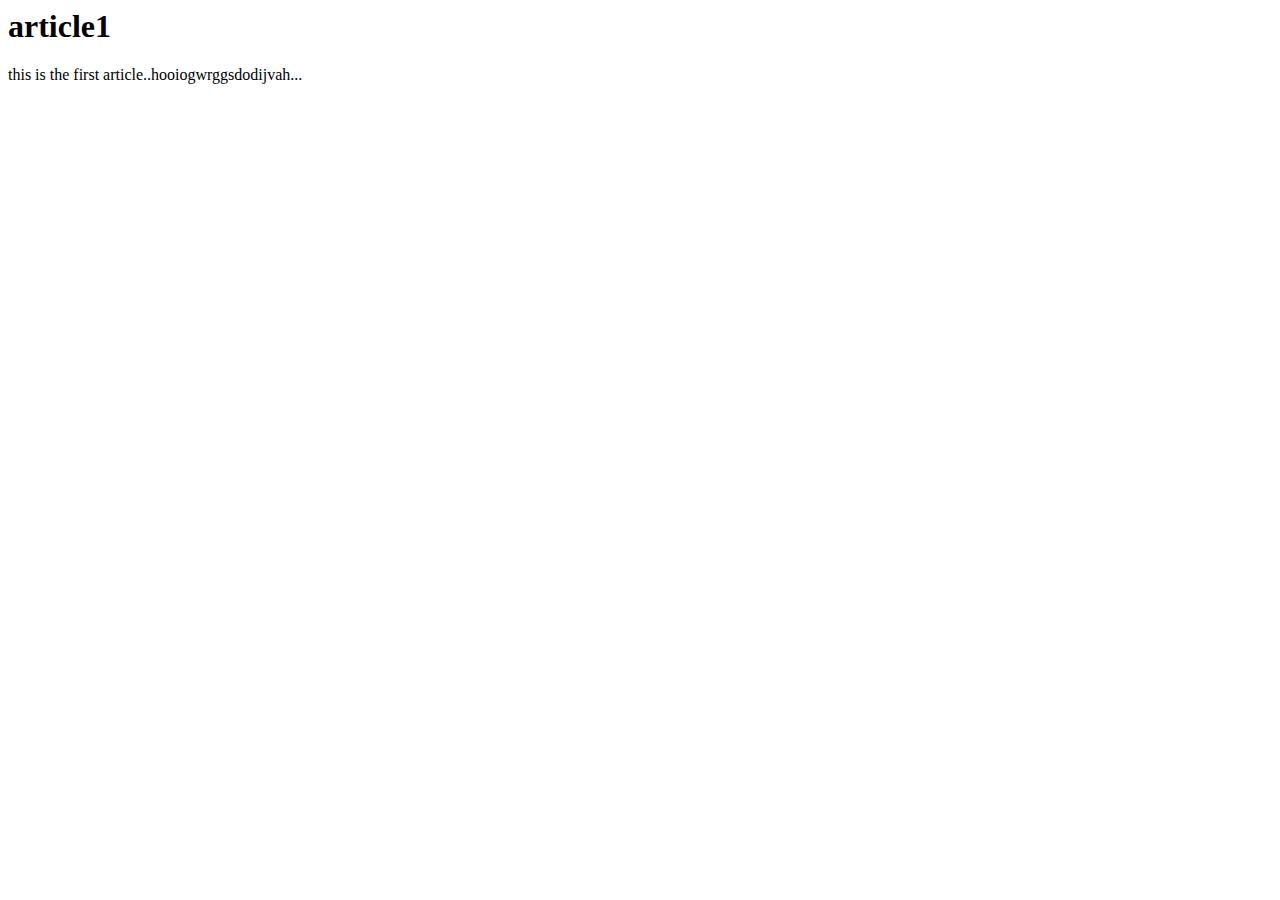
==== ui/article1.html @ e7997cd6 "[imad-console] Updates ui/article1.html" ====
<html>
    <head>
        <title>article1</title>
    </head>
    <body>
        <h1>
            article1
        </h1>
        <p>
            this is the first article..hooiogwrggsdodijvah...
        </p>
        
        
    </body>
</html>
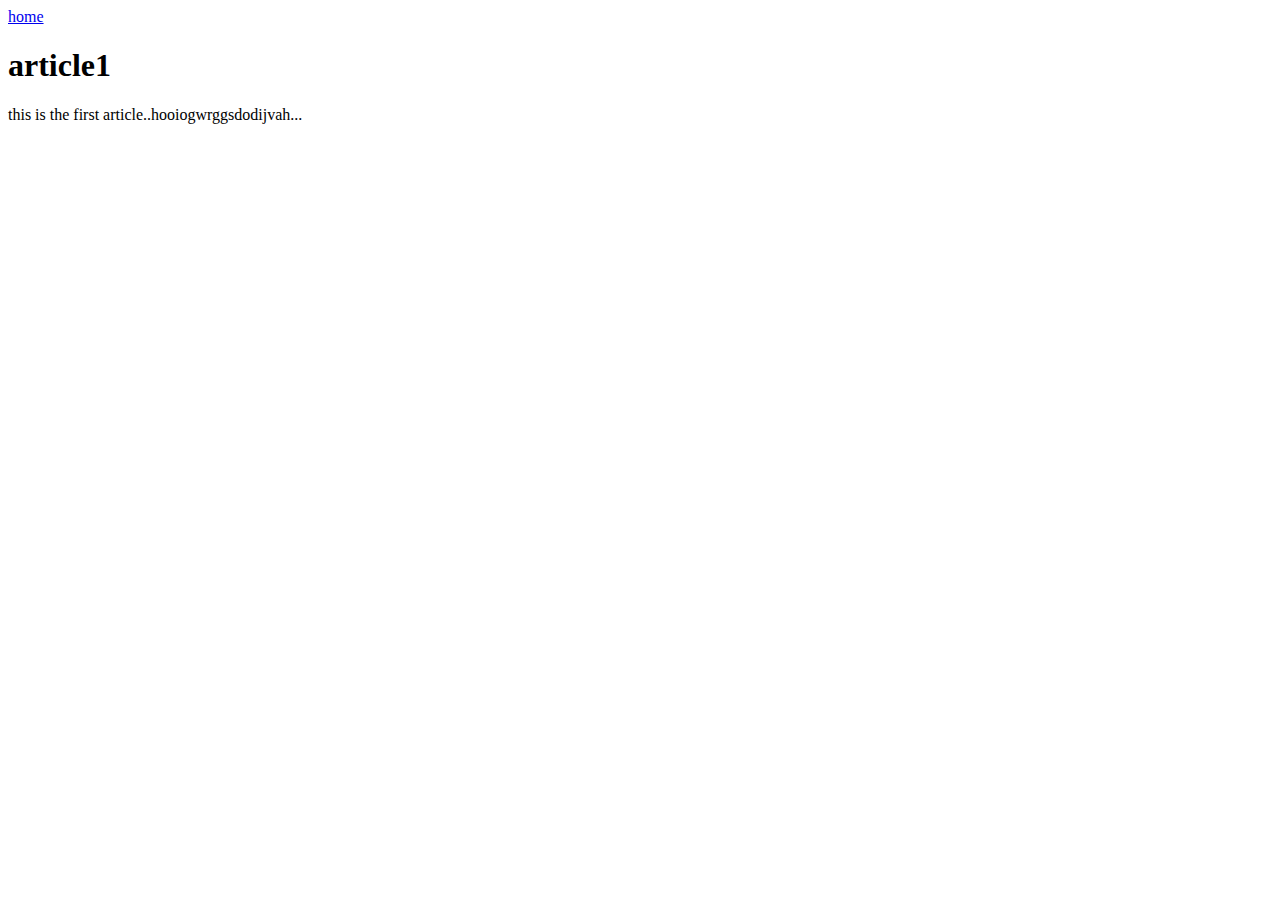
==== commit 8129f1a2: "[imad-console] Updates ui/article1.html" ====
--- a/ui/article1.html
+++ b/ui/article1.html
@@ -3,7 +3,9 @@
         <title>article1</title>
     </head>
     <body>
-        <h1>
+      <div>
+          <a href="/">home</a>
+      </div>  <h1>
             article1
         </h1>
         <p>
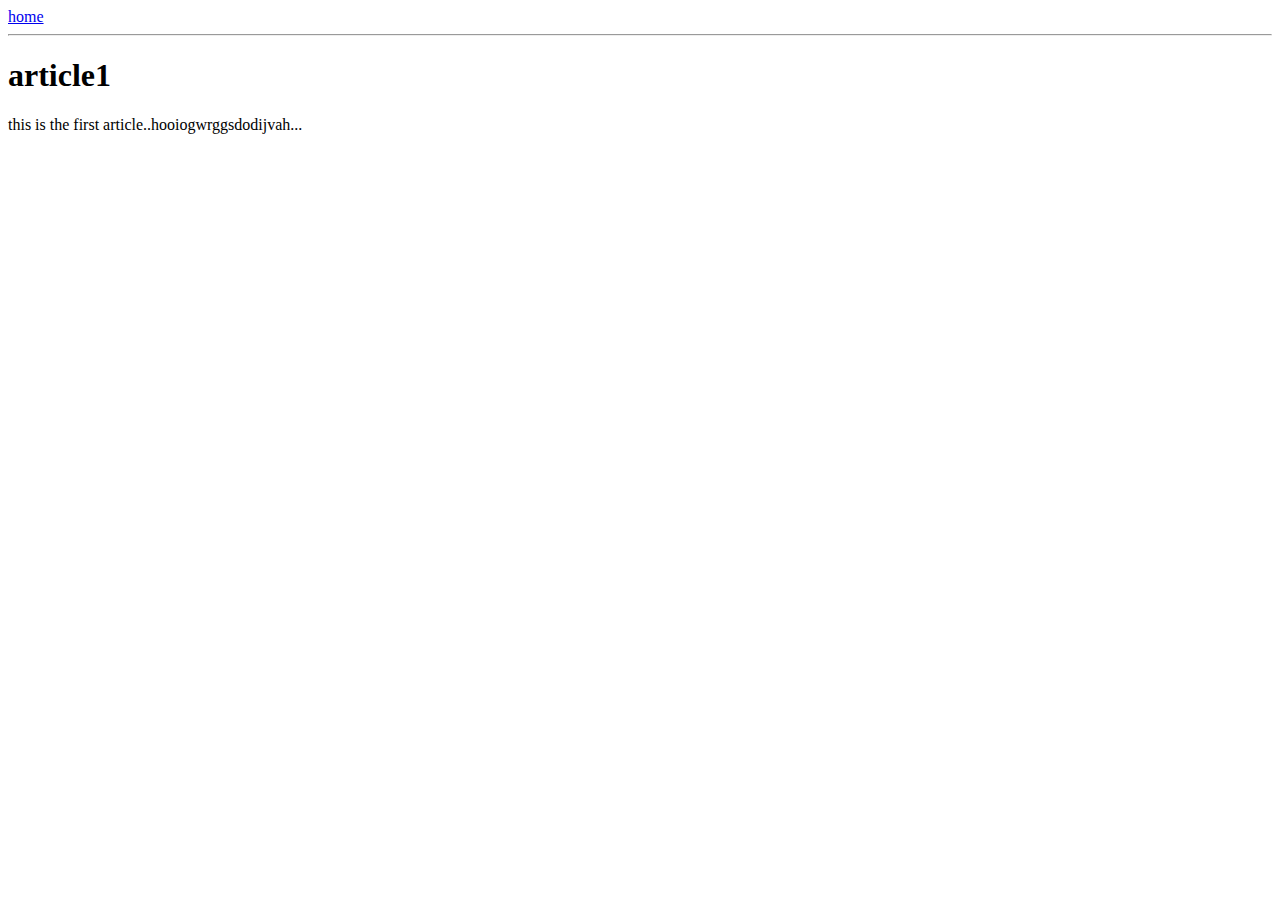
==== commit 59ad9501: "[imad-console] Updates ui/article1.html" ====
--- a/ui/article1.html
+++ b/ui/article1.html
@@ -5,7 +5,9 @@
     <body>
       <div>
           <a href="/">home</a>
-      </div>  <h1>
+      </div>
+      <hr>
+      <h1>
             article1
         </h1>
         <p>
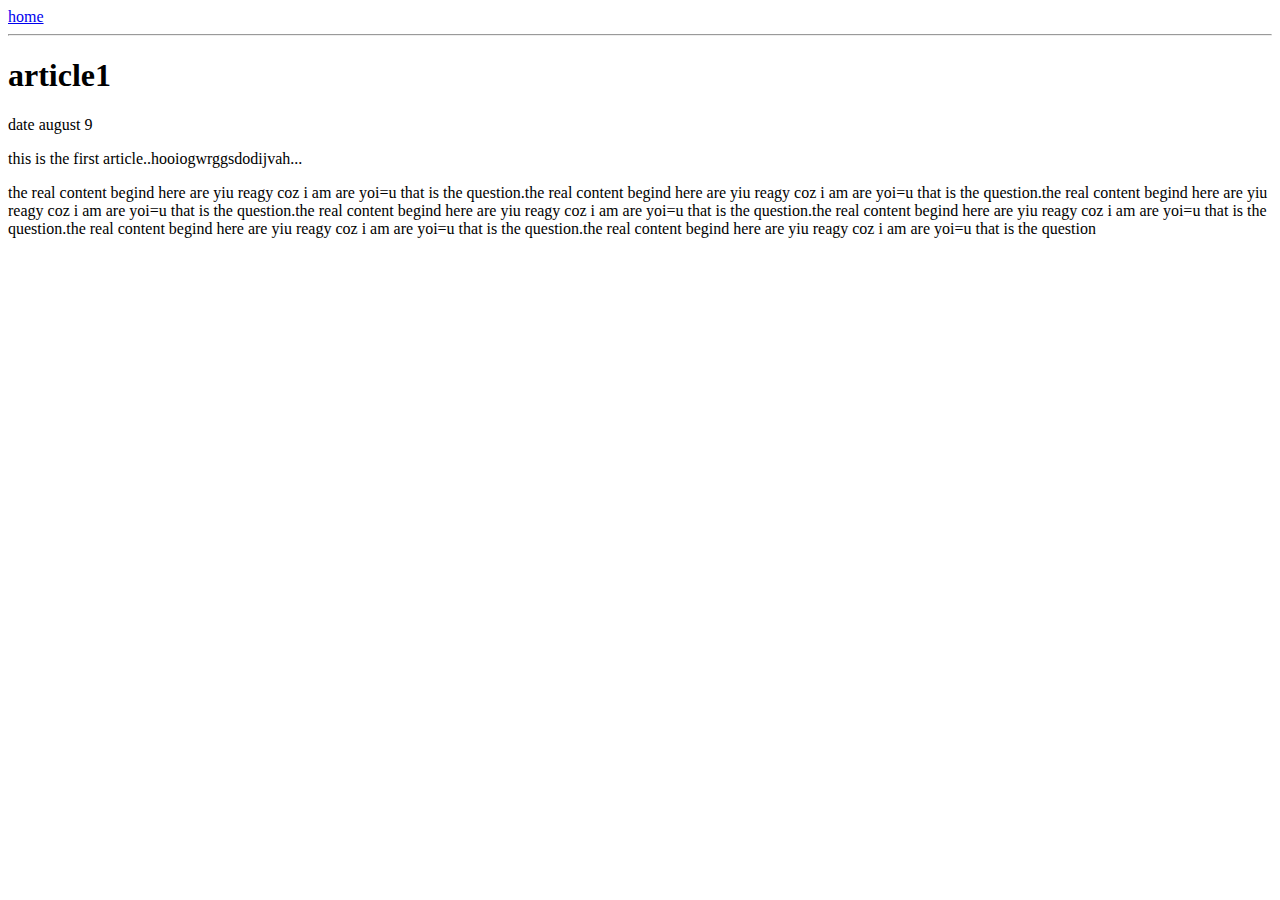
==== commit 68d6825b: "[imad-console] Updates ui/article1.html" ====
--- a/ui/article1.html
+++ b/ui/article1.html
@@ -6,14 +6,19 @@
       <div>
           <a href="/">home</a>
       </div>
-      <hr>
+      <hr/>
       <h1>
             article1
         </h1>
+        <div>
+            date august 9
+        </div>
         <p>
             this is the first article..hooiogwrggsdodijvah...
         </p>
-        
+        <p>
+            the real content begind here are yiu reagy coz i am are yoi=u that is the question.the real content begind here are yiu reagy coz i am are yoi=u that is the question.the real content begind here are yiu reagy coz i am are yoi=u that is the question.the real content begind here are yiu reagy coz i am are yoi=u that is the question.the real content begind here are yiu reagy coz i am are yoi=u that is the question.the real content begind here are yiu reagy coz i am are yoi=u that is the question.the real content begind here are yiu reagy coz i am are yoi=u that is the question
+        </p>
         
     </body>
 </html>
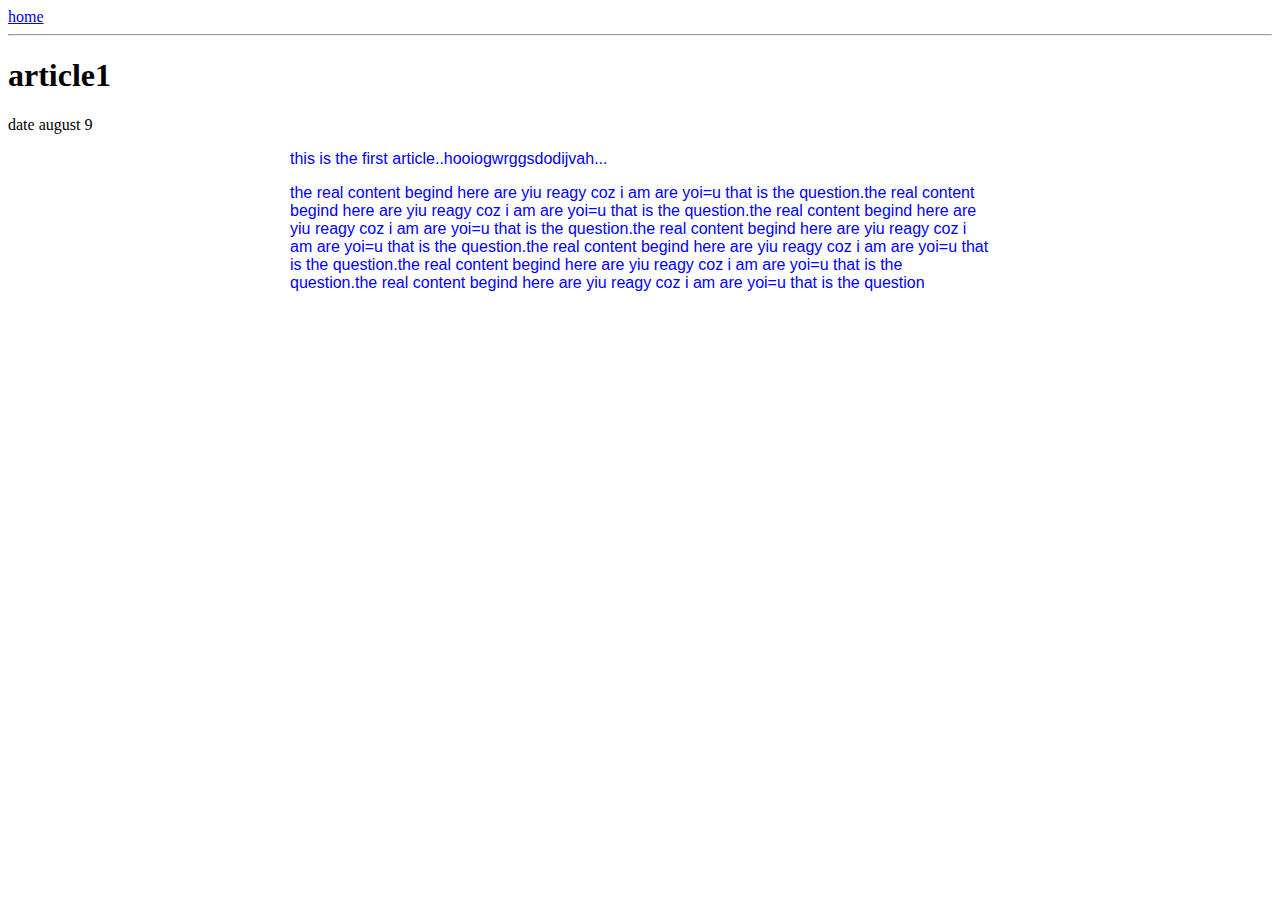
==== commit 1eb897fb: "[imad-console] Updates ui/article1.html" ====
--- a/ui/article1.html
+++ b/ui/article1.html
@@ -1,6 +1,18 @@
 <html>
     <head>
         <title>article1</title>
+        <meta name="viewport" content="width=device-width, initial-scale=1"/>
+        
+        
+        <style>
+            
+            .container{
+                color: blue;
+                max-width:700px;
+                margin:0 auto;
+               font-family:sans-serif; 
+            }
+        </style>
     </head>
     <body>
       <div>
@@ -13,12 +25,13 @@
         <div>
             date august 9
         </div>
+        <div class="container">
         <p>
             this is the first article..hooiogwrggsdodijvah...
         </p>
         <p>
             the real content begind here are yiu reagy coz i am are yoi=u that is the question.the real content begind here are yiu reagy coz i am are yoi=u that is the question.the real content begind here are yiu reagy coz i am are yoi=u that is the question.the real content begind here are yiu reagy coz i am are yoi=u that is the question.the real content begind here are yiu reagy coz i am are yoi=u that is the question.the real content begind here are yiu reagy coz i am are yoi=u that is the question.the real content begind here are yiu reagy coz i am are yoi=u that is the question
         </p>
-        
+        </div>
     </body>
 </html>
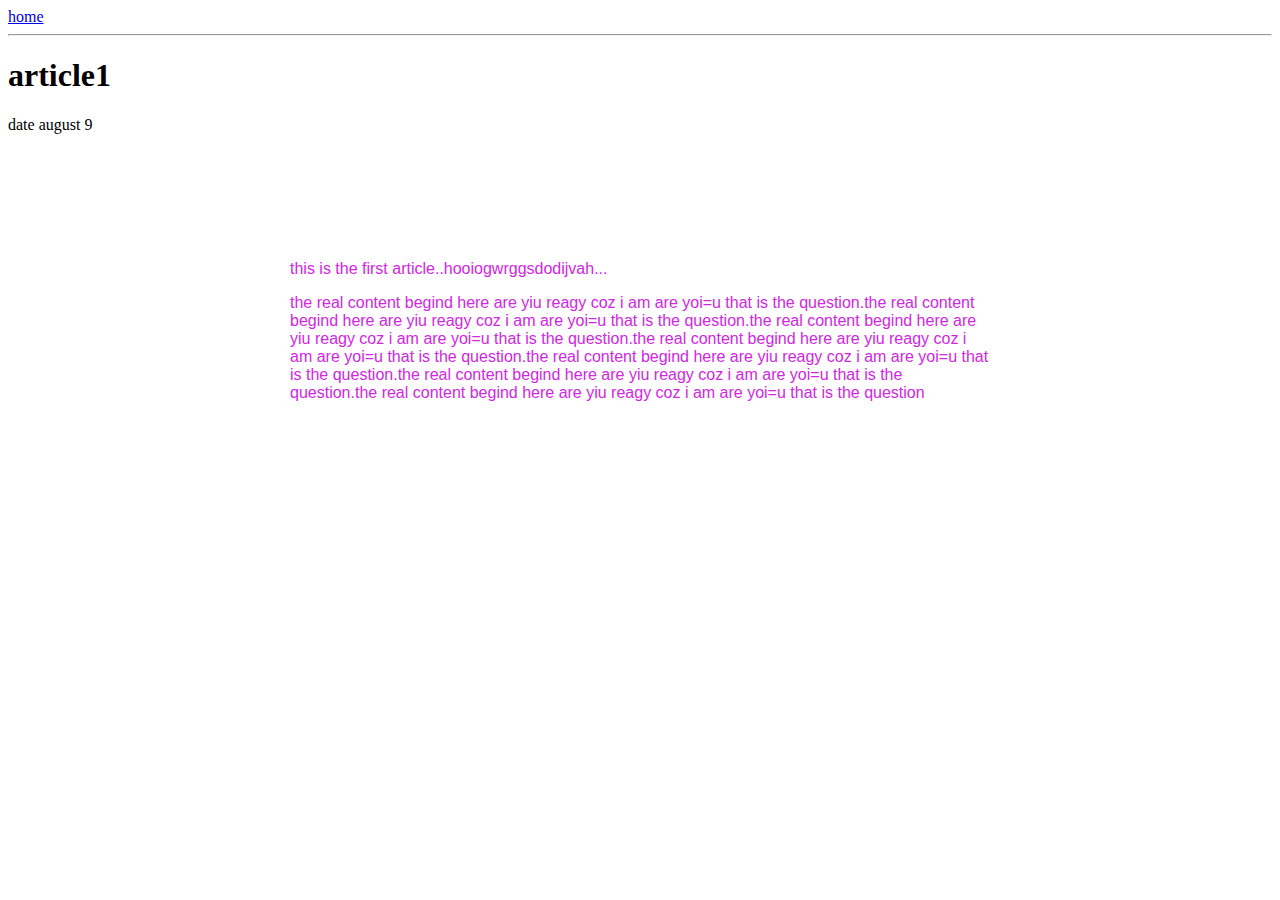
==== commit 46b961db: "[imad-console] Updates ui/article1.html" ====
--- a/ui/article1.html
+++ b/ui/article1.html
@@ -7,10 +7,11 @@
         <style>
             
             .container{
-                color: blue;
-                max-width:700px;
-                margin:0 auto;
-               font-family:sans-serif; 
+     color: #d127e4;
+    max-width: 700px;
+    margin: 0 auto;
+    font-family: sans-serif;
+    padding: 110;
             }
         </style>
     </head>
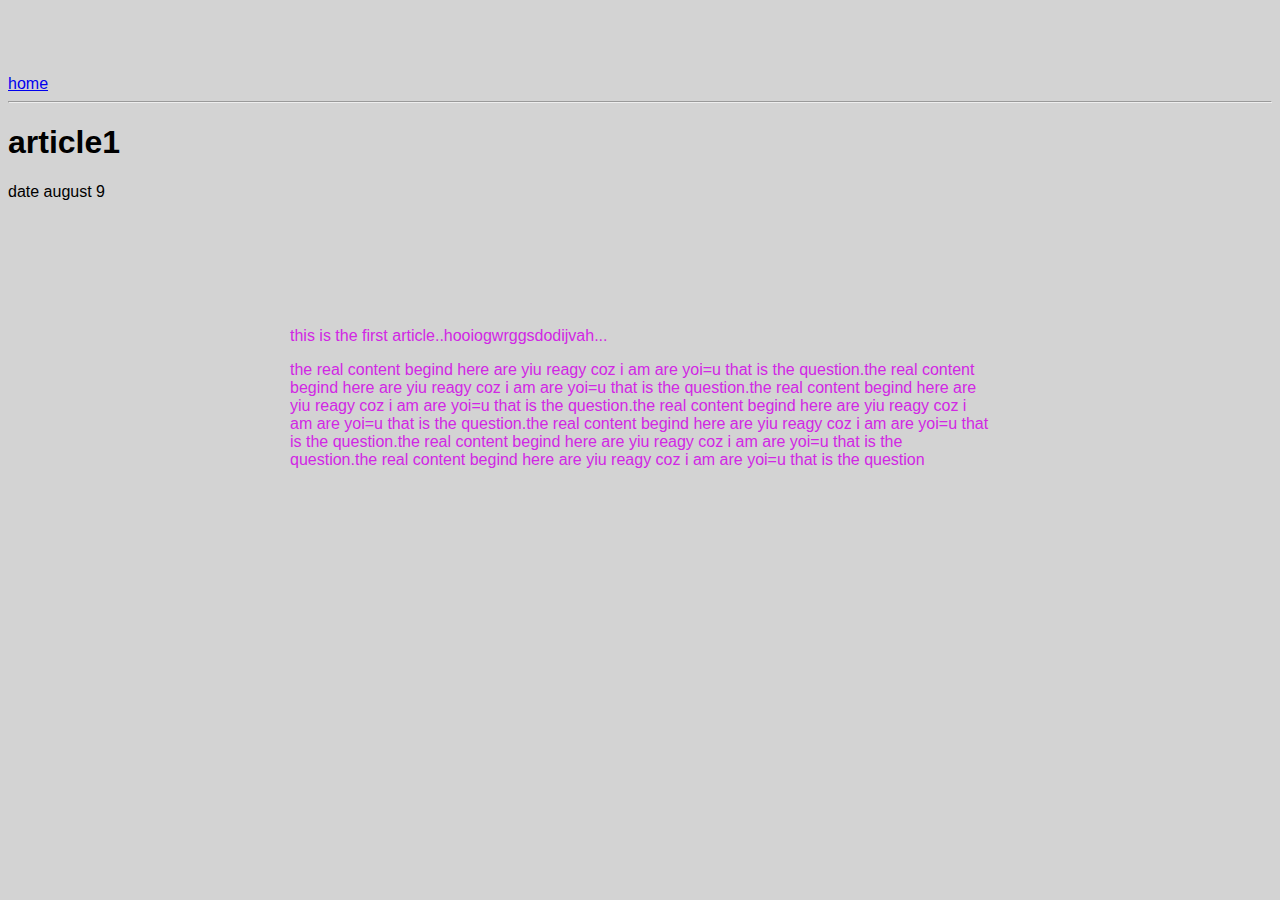
==== commit a6a7423a: "[imad-console] Updates ui/article1.html" ====
--- a/ui/article1.html
+++ b/ui/article1.html
@@ -2,18 +2,9 @@
     <head>
         <title>article1</title>
         <meta name="viewport" content="width=device-width, initial-scale=1"/>
+        <link href="/ui/style.css" rel="stylesheet" />
         
-        
-        <style>
-            
-            .container{
-     color: #d127e4;
-    max-width: 700px;
-    margin: 0 auto;
-    font-family: sans-serif;
-    padding: 110;
-            }
-        </style>
+
     </head>
     <body>
       <div>
--- a/ui/style.css
+++ b/ui/style.css
@@ -0,0 +1,28 @@
+body {
+    font-family: sans-serif;
+    background-color: lightgrey;
+    margin-top: 75px;
+}
+
+.center {
+    text-align: center;
+}
+
+.text-big {
+    font-size: 300%;
+}
+
+.bold {
+    font-weight: bold;
+}
+
+.img-medium {
+    height: 200px;
+}
+            .container{
+     color: #d127e4;
+    max-width: 700px;
+    margin: 0 auto;
+    font-family: sans-serif;
+    padding: 110;
+            }
